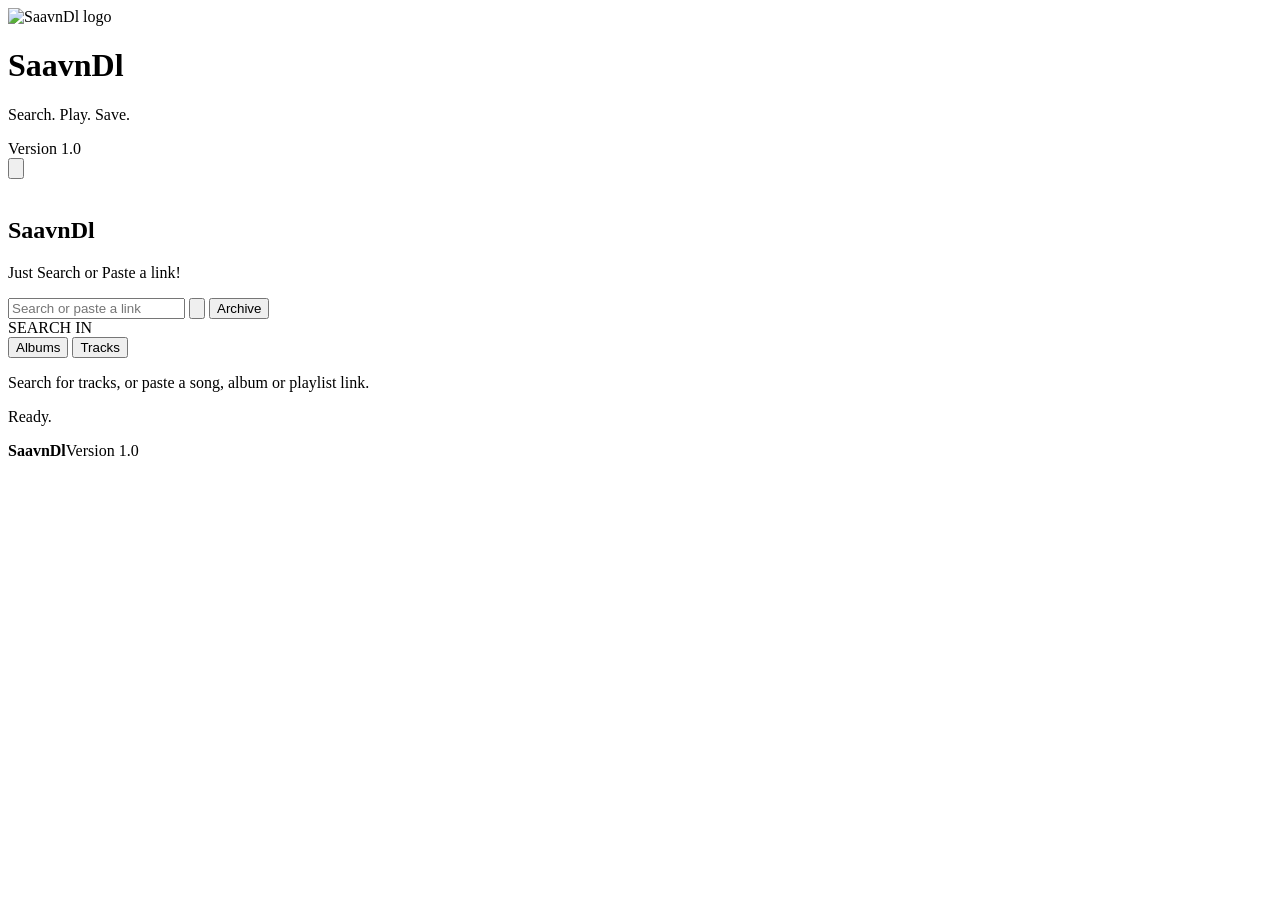
==== android/web/index.html @ ee4b6327 "Remove only the splash orbit circle and dot from both startup screens" ====
<!doctype html>
<html lang="en">
<head>
  <meta charset="utf-8">
  <meta name="viewport" content="width=device-width,initial-scale=1,viewport-fit=cover">
  <meta name="theme-color" content="#101114">
  <meta name="app-token" content="__APP_TOKEN__">
  <title>SaavnDl</title>
  <link rel="stylesheet" href="/assets/style.css">
  <script src="/assets/app.js" defer></script>
</head>
<body>
<div id="splash" class="splash" role="status" aria-label="Starting SaavnDl">
  <div class="splash-core">
    <img src="/assets/logo.png" alt="SaavnDl logo" class="splash-logo">
    <h1>Saavn<span>Dl</span></h1><p>Search. Play. Save.</p>
    <div class="splash-wave" aria-hidden="true"><i></i><i></i><i></i><i></i><i></i></div>
  </div><span class="splash-version">Version 1.0</span>
</div>
<div id="home" class="screen home-screen">
  <header class="home-header"><button class="icon-button gear" data-open-settings aria-label="Open settings"><svg viewBox="0 0 24 24"><path d="m9.4 3-.5 2a8 8 0 0 0-1.6 1L5.4 5.4 3.4 9l1.5 1.5a8 8 0 0 0 0 2L3.4 14l2 3.6 1.9-.6a8 8 0 0 0 1.6 1l.5 2h4.2l.5-2a8 8 0 0 0 1.6-1l1.9.6 2-3.6-1.5-1.5a8 8 0 0 0 0-2L20.1 9l-2-3.6-1.9.6a8 8 0 0 0-1.6-1l-.5-2z"/><circle cx="11.5" cy="11.5" r="3"/></svg></button></header>
  <main class="hero"><div class="hero-group">
    <section class="search-card">
      <div class="brand-line"><img src="/assets/logo.png" alt="" class="brand-logo"><h1>Saavn<span>Dl</span></h1></div>
      <p class="tagline">Just Search or Paste a link!</p>
      <form id="archive-form" class="search-field">
        <input id="query" type="search" placeholder="Search or paste a link" autocomplete="off" aria-label="Song, artist or JioSaavn link">
        <button id="paste" type="button" class="paste" aria-label="Paste from clipboard"><svg viewBox="0 0 24 24"><rect x="8" y="6" width="11" height="15" rx="2"/><path d="M15 6V3H5v15h3"/></svg></button>
        <button id="archive" class="primary" type="submit">Archive</button>
      </form>
      <div class="search-options" aria-label="Search options">
        <span class="search-label">SEARCH IN</span>
        <div class="search-modes" role="group" aria-label="Search type">
          <button type="button" data-search-type="albums" aria-pressed="false">Albums</button>
          <button type="button" data-search-type="tracks" aria-pressed="true">Tracks</button>
        </div>
      </div>
      <p id="search-hint" class="search-hint">Search for tracks, or paste a song, album or playlist link.</p>
    </section>
    <p id="home-status" class="status" role="status" aria-live="polite">Ready.</p>
  </div></main>
  <footer><strong>SaavnDl</strong><span>Version 1.0</span></footer>
</div>

<div id="details" class="screen content-screen" hidden>
  <header class="page-header"><button id="details-back" class="icon-button" aria-label="Back to home">←</button><h1 id="details-heading">Details</h1><button class="icon-button" data-open-settings aria-label="Open settings">⚙</button></header>
  <main class="content">
    <section id="collection" class="collection panel"></section>
    <div id="result-modes" class="result-modes" role="group" aria-label="Result type" hidden>
      <div class="search-modes"><button type="button" data-search-type="albums" aria-pressed="false">Albums</button><button type="button" data-search-type="tracks" aria-pressed="true">Tracks</button></div>
    </div>
    <button id="download-album-zip" class="secondary full album-zip" data-download="true" hidden>Download album ZIP</button>
    <div id="selection-tools" class="selection-tools" hidden>
      <button id="select-all" class="text-button">Select all</button><button id="select-none" class="text-button">Clear</button><span id="selected-count"></span>
    </div>
    <button id="download-selected" class="primary full" hidden>Download selected</button>
    <p id="quality-note" class="muted small"></p>
    <div id="tracks" class="tracks"></div>
    <div id="albums" class="albums" hidden></div>
    <nav id="pagination" class="pagination" hidden><button id="previous" class="secondary">Previous</button><span id="page-number"></span><button id="next" class="secondary">Next</button></nav>
    <p id="detail-status" class="status" role="status" aria-live="polite"></p>
  </main>
  <footer><strong>SaavnDl</strong><span>Version 1.0</span></footer>
</div>

<div id="settings" class="screen content-screen" hidden>
  <header class="page-header"><button id="settings-back" class="icon-button" aria-label="Back">←</button><h1>Settings</h1><button id="reset" class="text-button reset">Reset to Default</button></header>
  <main class="content settings-content">
    <details class="setting-section"><summary><div><h2>Playback</h2><p>Region, audio format and quality</p></div><span class="plus">+</span></summary>
      <div class="setting-body">
        <label class="field-label">Audio quality<select id="quality" data-setting="quality"><option value="96">96 kbps · Data saver</option><option value="160">160 kbps · Balanced</option><option value="320">320 kbps · High quality</option></select></label>
        <label class="field-label">Audio format<input value="M4A / AAC" disabled></label>
        <label class="field-label">Region<input value="Your current region · Automatic" disabled></label>
        <p class="muted small">Applies to playback and downloads. Availability and actual bitrate depend on the track and your region. Changing quality reloads the current player.</p>
      </div>
    </details>
    <details class="setting-section"><summary><div><h2>Files &amp; folders</h2><p>Names, disc folders and ZIP layout</p></div><span class="plus">+</span></summary>
      <div class="setting-body">
        <div class="destination-card">
          <label class="field-label">Download location<input id="destination-path" value="Downloads" readonly></label>
          <div class="folder-actions"><button id="choose-folder" class="secondary" type="button">Choose custom folder</button><button id="default-folder" class="text-button" type="button">Use Downloads</button></div>
          <p id="destination-status" class="small muted">Choose a folder on your phone or SD card. Your choice is remembered.</p>
        </div>
        <label class="field-label">Subfolder inside Downloads<input data-setting="folder" id="folder" maxlength="60" placeholder="SaavnDl" autocomplete="off"></label>
        <p class="muted small">The subfolder above is used for the default Downloads location. A custom location saves directly into the chosen folder.</p>
        <label class="field-label template-field">Single track filename<input data-setting="single_track_template" spellcheck="false" autocomplete="off"><small class="filename-preview" data-preview="single_track_template"></small></label>
        <label class="field-label template-field">Album ZIP filename<input data-setting="album_zip_template" spellcheck="false" autocomplete="off"><small class="filename-preview" data-preview="album_zip_template"></small></label>
        <label class="field-label template-field">Tracks in single-disc albums<input data-setting="album_track_template" spellcheck="false" autocomplete="off"><small class="filename-preview" data-preview="album_track_template"></small></label>
        <label class="field-label template-field">Tracks in multi-disc albums<input data-setting="multidisc_track_template" spellcheck="false" autocomplete="off"><small class="filename-preview" data-preview="multidisc_track_template"></small></label>
        <p class="muted small">Extensions are added automatically. Folder separators are not allowed in filename templates.</p>
        <details class="placeholders"><summary>Available placeholders</summary><dl><dt>{title}</dt><dd>Song title</dd><dt>{artist}</dt><dd>Track artist</dd><dt>{albumArtist}</dt><dd>Album artist</dd><dt>{album}</dt><dd>Album title</dd><dt>{year}</dt><dd>Release year</dd><dt>{track}</dt><dd>Track number, e.g. 03</dd><dt>{disc}</dt><dd>Disc number</dd><dt>{id}</dt><dd>Song ID</dd><dt>{language}</dt><dd>Song language</dd></dl></details>
        <label class="toggle-row">Album folders<input type="checkbox" data-setting="album_folders" role="switch"></label>
        <label class="toggle-row">Create a separate folder per disc<input type="checkbox" data-setting="disc_folders" role="switch"></label>
        <label class="toggle-row">Album / playlist as one ZIP<input type="checkbox" data-setting="zip_album" role="switch"></label>
        <p class="muted small">ZIP uses the folder choices above. For a single selected song, an M4A file is saved. Keep the app open until saving finishes.</p>
      </div>
    </details>
    <details class="setting-section"><summary><div><h2>Tag names</h2><p>Explicit and original-date tags</p></div><span class="plus">+</span></summary>
      <div class="setting-body">
        <label class="toggle-row">Write explicit / clean tag<input type="checkbox" data-setting="explicit_tag" role="switch"></label>
        <label class="toggle-row">Use original release date<input type="checkbox" data-setting="original_date" role="switch"></label>
        <label class="toggle-row">Embed cover art<input type="checkbox" data-setting="cover_art" role="switch"></label>
        <p class="muted small">Title, artist and album are always included when supplied by the service.</p>
      </div>
    </details>
    <details class="setting-section"><summary><div><h2>Lyrics</h2><p>Embedded lyrics and separate files</p></div><span class="plus">+</span></summary>
      <div class="setting-body">
        <label class="toggle-row">Embed lyrics in audio<input type="checkbox" data-setting="embed_lyrics" role="switch"></label>
        <label class="toggle-row">Save lyrics as a .txt file<input type="checkbox" data-setting="save_lyrics" role="switch"></label>
        <p class="muted small">Lyrics are saved only when available. These are plain text lyrics, not synchronised LRC.</p>
      </div>
    </details>
    <p id="settings-status" class="muted settings-status" role="status" aria-live="polite">Changes save automatically.</p>
  </main>
  <footer><strong>SaavnDl</strong><span>Version 1.0</span></footer>
</div>

<aside id="player" class="player panel" hidden aria-label="Audio player">
  <div class="player-heading"><div class="player-info"><strong id="player-title"></strong><span id="player-artist" class="muted small"></span></div><select id="player-quality" aria-label="Playback quality"><option value="96">96k</option><option value="160">160k</option><option value="320">320k</option></select><button id="close-player" class="icon-button" aria-label="Close player">×</button></div>
  <audio id="audio" controls preload="none"></audio><p id="player-status" class="small muted" role="status"></p>
</aside>
<aside id="job" class="job panel" hidden aria-label="Download status" aria-live="polite">
  <div class="job-heading"><strong id="job-message"></strong><button id="cancel" class="text-button">Cancel</button><button id="dismiss-job" class="icon-button" aria-label="Dismiss download status" hidden>×</button></div>
  <progress id="progress" max="100" value="0"></progress><p id="job-detail" class="small muted"></p>
  <details id="job-errors" hidden><summary>Details</summary><div id="error-list" class="small"></div></details>
</aside>
<div id="toast" class="toast" role="status" hidden></div>
</body>
</html>
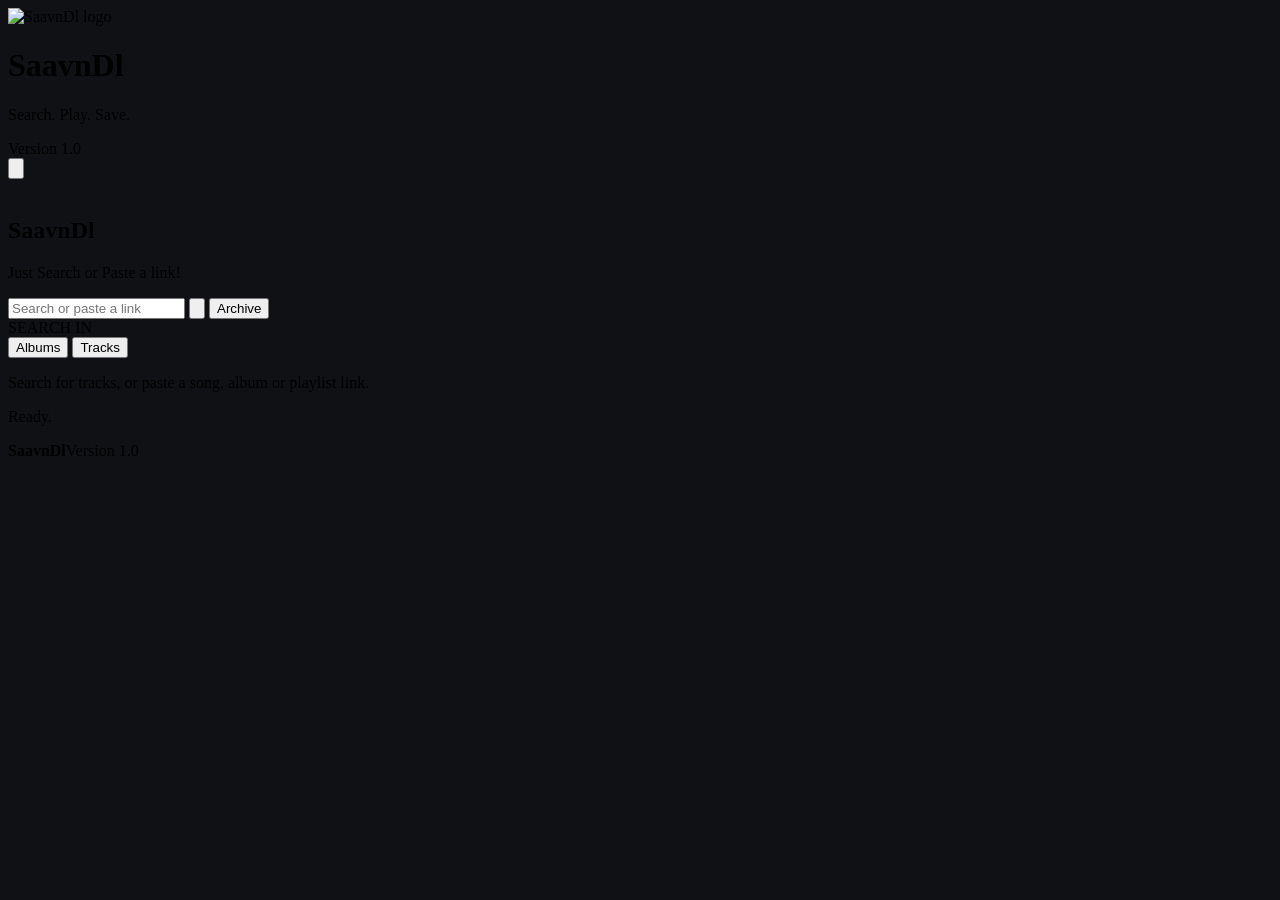
==== commit 1883caed: "Keep one persistent splash through Python and WebView startup; verify animated handoff with device v" ====
--- a/android/web/index.html
+++ b/android/web/index.html
@@ -5,6 +5,7 @@
   <meta name="viewport" content="width=device-width,initial-scale=1,viewport-fit=cover">
   <meta name="theme-color" content="#101114">
   <meta name="app-token" content="__APP_TOKEN__">
+  <style>html,body{background:#101114}html.native-startup #splash{display:none!important}</style>
   <title>SaavnDl</title>
   <link rel="stylesheet" href="/assets/style.css">
   <script src="/assets/app.js" defer></script>
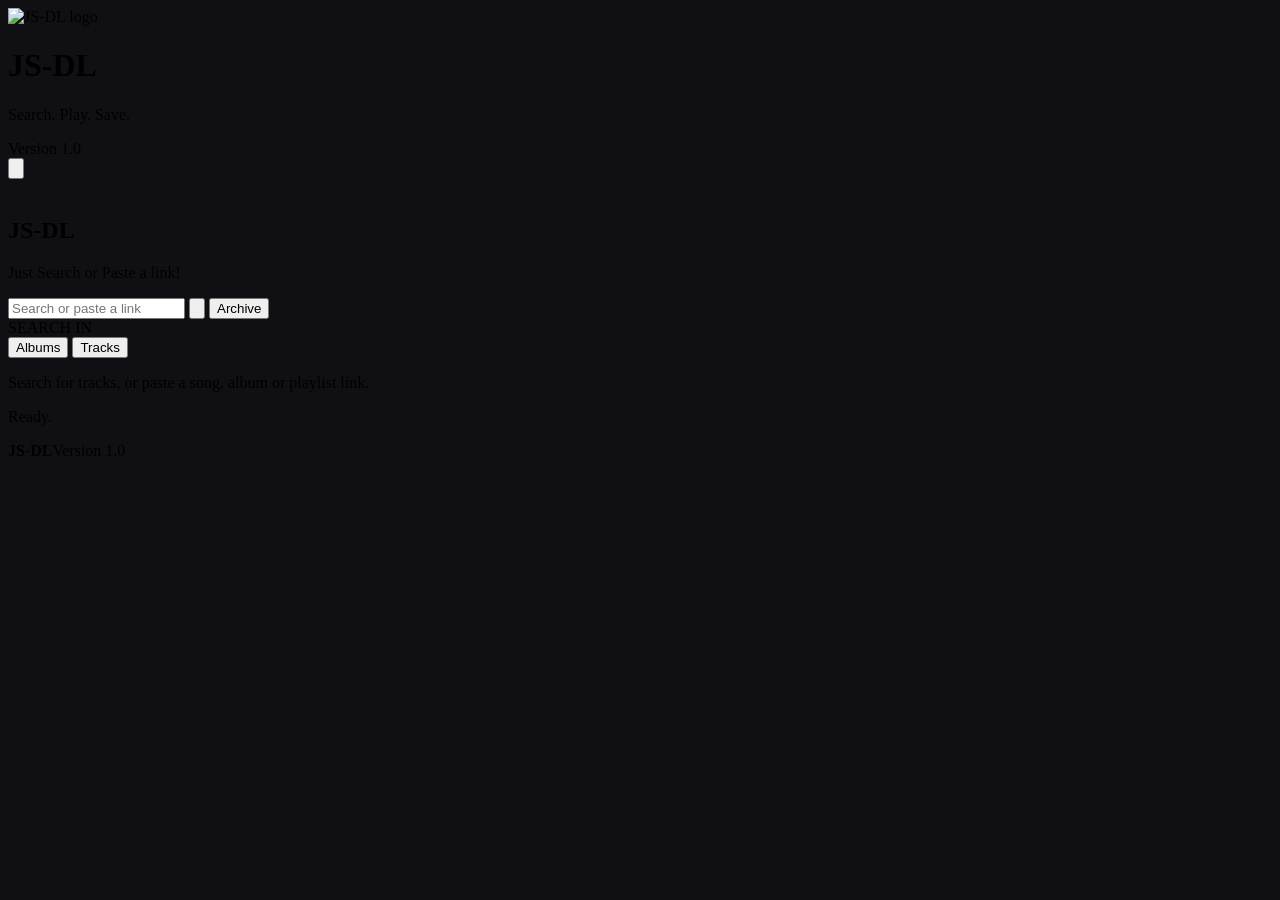
==== commit 687cefe2: "Fix song-title album lookup and rebrand as JS-DL with rose/coral music gradients" ====
--- a/android/web/index.html
+++ b/android/web/index.html
@@ -3,18 +3,18 @@
 <head>
   <meta charset="utf-8">
   <meta name="viewport" content="width=device-width,initial-scale=1,viewport-fit=cover">
-  <meta name="theme-color" content="#101114">
+  <meta name="theme-color" content="#100f14">
   <meta name="app-token" content="__APP_TOKEN__">
-  <style>html,body{background:#101114}html.native-startup #splash{display:none!important}</style>
-  <title>SaavnDl</title>
+  <style>html,body{background:#100f14}html.native-startup #splash{display:none!important}</style>
+  <title>JS-DL</title>
   <link rel="stylesheet" href="/assets/style.css">
   <script src="/assets/app.js" defer></script>
 </head>
 <body>
-<div id="splash" class="splash" role="status" aria-label="Starting SaavnDl">
+<div id="splash" class="splash" role="status" aria-label="Starting JS-DL">
   <div class="splash-core">
-    <img src="/assets/logo.png" alt="SaavnDl logo" class="splash-logo">
-    <h1>Saavn<span>Dl</span></h1><p>Search. Play. Save.</p>
+    <img src="/assets/logo.png" alt="JS-DL logo" class="splash-logo">
+    <h1>JS<span>-DL</span></h1><p>Search. Play. Save.</p>
     <div class="splash-wave" aria-hidden="true"><i></i><i></i><i></i><i></i><i></i></div>
   </div><span class="splash-version">Version 1.0</span>
 </div>
@@ -22,7 +22,7 @@
   <header class="home-header"><button class="icon-button gear" data-open-settings aria-label="Open settings"><svg viewBox="0 0 24 24"><path d="m9.4 3-.5 2a8 8 0 0 0-1.6 1L5.4 5.4 3.4 9l1.5 1.5a8 8 0 0 0 0 2L3.4 14l2 3.6 1.9-.6a8 8 0 0 0 1.6 1l.5 2h4.2l.5-2a8 8 0 0 0 1.6-1l1.9.6 2-3.6-1.5-1.5a8 8 0 0 0 0-2L20.1 9l-2-3.6-1.9.6a8 8 0 0 0-1.6-1l-.5-2z"/><circle cx="11.5" cy="11.5" r="3"/></svg></button></header>
   <main class="hero"><div class="hero-group">
     <section class="search-card">
-      <div class="brand-line"><img src="/assets/logo.png" alt="" class="brand-logo"><h1>Saavn<span>Dl</span></h1></div>
+      <div class="brand-line"><img src="/assets/logo.png" alt="" class="brand-logo"><h1>JS<span>-DL</span></h1></div>
       <p class="tagline">Just Search or Paste a link!</p>
       <form id="archive-form" class="search-field">
         <input id="query" type="search" placeholder="Search or paste a link" autocomplete="off" aria-label="Song, artist or JioSaavn link">
@@ -40,7 +40,7 @@
     </section>
     <p id="home-status" class="status" role="status" aria-live="polite">Ready.</p>
   </div></main>
-  <footer><strong>SaavnDl</strong><span>Version 1.0</span></footer>
+  <footer><strong>JS-DL</strong><span>Version 1.0</span></footer>
 </div>
 
 <div id="details" class="screen content-screen" hidden>
@@ -61,7 +61,7 @@
     <nav id="pagination" class="pagination" hidden><button id="previous" class="secondary">Previous</button><span id="page-number"></span><button id="next" class="secondary">Next</button></nav>
     <p id="detail-status" class="status" role="status" aria-live="polite"></p>
   </main>
-  <footer><strong>SaavnDl</strong><span>Version 1.0</span></footer>
+  <footer><strong>JS-DL</strong><span>Version 1.0</span></footer>
 </div>
 
 <div id="settings" class="screen content-screen" hidden>
@@ -82,7 +82,7 @@
           <div class="folder-actions"><button id="choose-folder" class="secondary" type="button">Choose custom folder</button><button id="default-folder" class="text-button" type="button">Use Downloads</button></div>
           <p id="destination-status" class="small muted">Choose a folder on your phone or SD card. Your choice is remembered.</p>
         </div>
-        <label class="field-label">Subfolder inside Downloads<input data-setting="folder" id="folder" maxlength="60" placeholder="SaavnDl" autocomplete="off"></label>
+        <label class="field-label">Subfolder inside Downloads<input data-setting="folder" id="folder" maxlength="60" placeholder="JS-DL" autocomplete="off"></label>
         <p class="muted small">The subfolder above is used for the default Downloads location. A custom location saves directly into the chosen folder.</p>
         <label class="field-label template-field">Single track filename<input data-setting="single_track_template" spellcheck="false" autocomplete="off"><small class="filename-preview" data-preview="single_track_template"></small></label>
         <label class="field-label template-field">Album ZIP filename<input data-setting="album_zip_template" spellcheck="false" autocomplete="off"><small class="filename-preview" data-preview="album_zip_template"></small></label>
@@ -113,7 +113,7 @@
     </details>
     <p id="settings-status" class="muted settings-status" role="status" aria-live="polite">Changes save automatically.</p>
   </main>
-  <footer><strong>SaavnDl</strong><span>Version 1.0</span></footer>
+  <footer><strong>JS-DL</strong><span>Version 1.0</span></footer>
 </div>
 
 <aside id="player" class="player panel" hidden aria-label="Audio player">
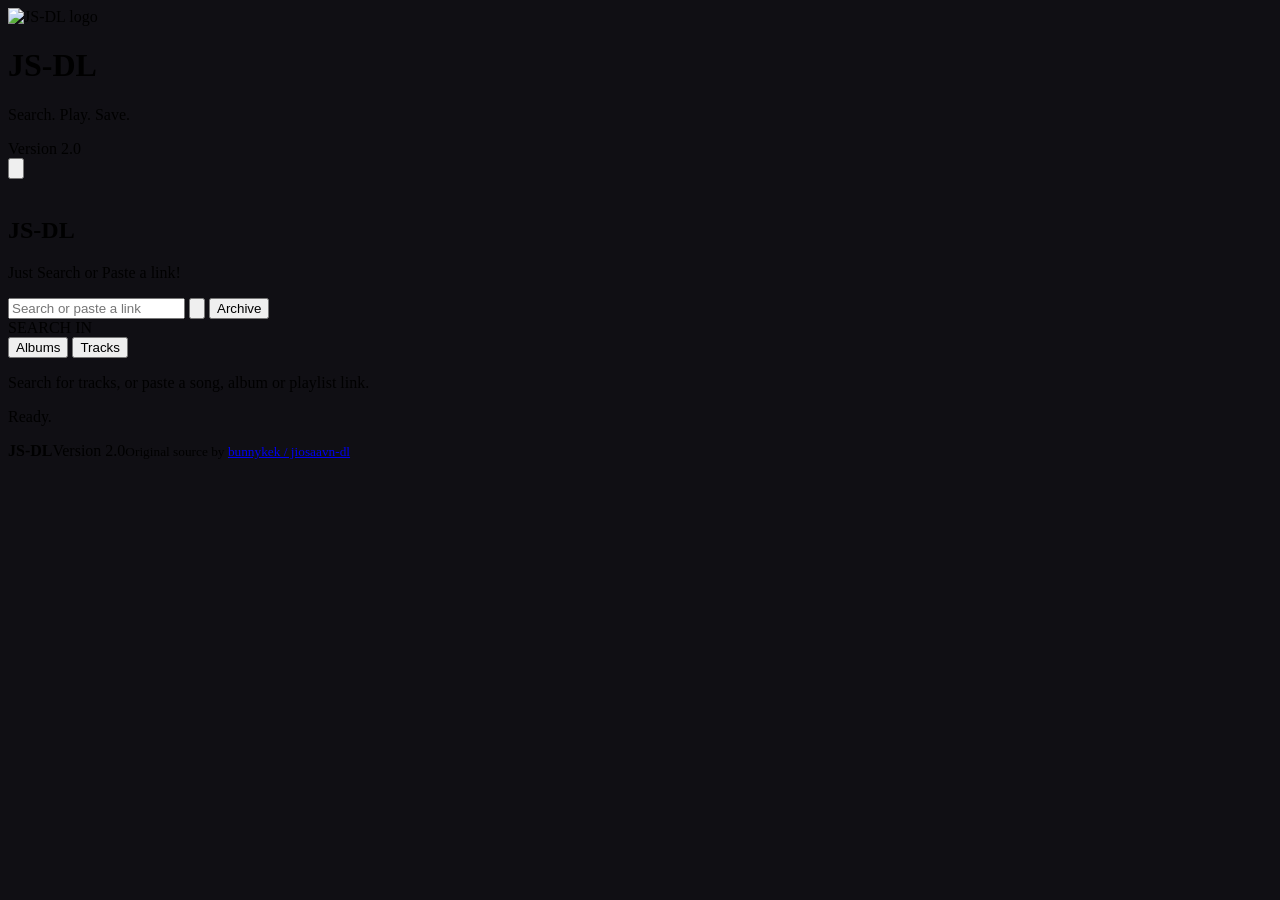
==== commit 7b2c9e18: "Add album and playlist playback queues, original developer credit and JS-DL 2.0" ====
--- a/android/web/index.html
+++ b/android/web/index.html
@@ -16,7 +16,7 @@
     <img src="/assets/logo.png" alt="JS-DL logo" class="splash-logo">
     <h1>JS<span>-DL</span></h1><p>Search. Play. Save.</p>
     <div class="splash-wave" aria-hidden="true"><i></i><i></i><i></i><i></i><i></i></div>
-  </div><span class="splash-version">Version 1.0</span>
+  </div><span class="splash-version">Version 2.0</span>
 </div>
 <div id="home" class="screen home-screen">
   <header class="home-header"><button class="icon-button gear" data-open-settings aria-label="Open settings"><svg viewBox="0 0 24 24"><path d="m9.4 3-.5 2a8 8 0 0 0-1.6 1L5.4 5.4 3.4 9l1.5 1.5a8 8 0 0 0 0 2L3.4 14l2 3.6 1.9-.6a8 8 0 0 0 1.6 1l.5 2h4.2l.5-2a8 8 0 0 0 1.6-1l1.9.6 2-3.6-1.5-1.5a8 8 0 0 0 0-2L20.1 9l-2-3.6-1.9.6a8 8 0 0 0-1.6-1l-.5-2z"/><circle cx="11.5" cy="11.5" r="3"/></svg></button></header>
@@ -40,7 +40,7 @@
     </section>
     <p id="home-status" class="status" role="status" aria-live="polite">Ready.</p>
   </div></main>
-  <footer><strong>JS-DL</strong><span>Version 1.0</span></footer>
+  <footer><strong>JS-DL</strong><span>Version 2.0</span><small class="credits">Original source by <a href="https://github.com/bunnykek/jiosaavn-dl" target="_blank" rel="noopener noreferrer">bunnykek / jiosaavn-dl</a></small></footer>
 </div>
 
 <div id="details" class="screen content-screen" hidden>
@@ -51,6 +51,7 @@
       <div class="search-modes"><button type="button" data-search-type="albums" aria-pressed="false">Albums</button><button type="button" data-search-type="tracks" aria-pressed="true">Tracks</button></div>
     </div>
     <button id="download-album-zip" class="secondary full album-zip" data-download="true" hidden>Download album ZIP</button>
+    <div id="collection-playback" class="queue-actions" hidden><button id="play-all" class="primary">▶ Play all</button><button id="shuffle-all" class="secondary">⇄ Shuffle</button></div>
     <div id="selection-tools" class="selection-tools" hidden>
       <button id="select-all" class="text-button">Select all</button><button id="select-none" class="text-button">Clear</button><span id="selected-count"></span>
     </div>
@@ -61,7 +62,7 @@
     <nav id="pagination" class="pagination" hidden><button id="previous" class="secondary">Previous</button><span id="page-number"></span><button id="next" class="secondary">Next</button></nav>
     <p id="detail-status" class="status" role="status" aria-live="polite"></p>
   </main>
-  <footer><strong>JS-DL</strong><span>Version 1.0</span></footer>
+  <footer><strong>JS-DL</strong><span>Version 2.0</span><small class="credits">Original source by <a href="https://github.com/bunnykek/jiosaavn-dl" target="_blank" rel="noopener noreferrer">bunnykek / jiosaavn-dl</a></small></footer>
 </div>
 
 <div id="settings" class="screen content-screen" hidden>
@@ -113,11 +114,12 @@
     </details>
     <p id="settings-status" class="muted settings-status" role="status" aria-live="polite">Changes save automatically.</p>
   </main>
-  <footer><strong>JS-DL</strong><span>Version 1.0</span></footer>
+  <footer><strong>JS-DL</strong><span>Version 2.0</span><small class="credits">Original source by <a href="https://github.com/bunnykek/jiosaavn-dl" target="_blank" rel="noopener noreferrer">bunnykek / jiosaavn-dl</a></small></footer>
 </div>
 
 <aside id="player" class="player panel" hidden aria-label="Audio player">
   <div class="player-heading"><div class="player-info"><strong id="player-title"></strong><span id="player-artist" class="muted small"></span></div><select id="player-quality" aria-label="Playback quality"><option value="96">96k</option><option value="160">160k</option><option value="320">320k</option></select><button id="close-player" class="icon-button" aria-label="Close player">×</button></div>
+  <div class="queue-actions"><button id="player-previous" class="secondary" aria-label="Previous track">⏮</button><span id="queue-position" class="small muted"></span><button id="player-next" class="secondary" aria-label="Next track">⏭</button><button id="player-shuffle" class="secondary" aria-pressed="false">Shuffle</button></div>
   <audio id="audio" controls preload="none"></audio><p id="player-status" class="small muted" role="status"></p>
 </aside>
 <aside id="job" class="job panel" hidden aria-label="Download status" aria-live="polite">
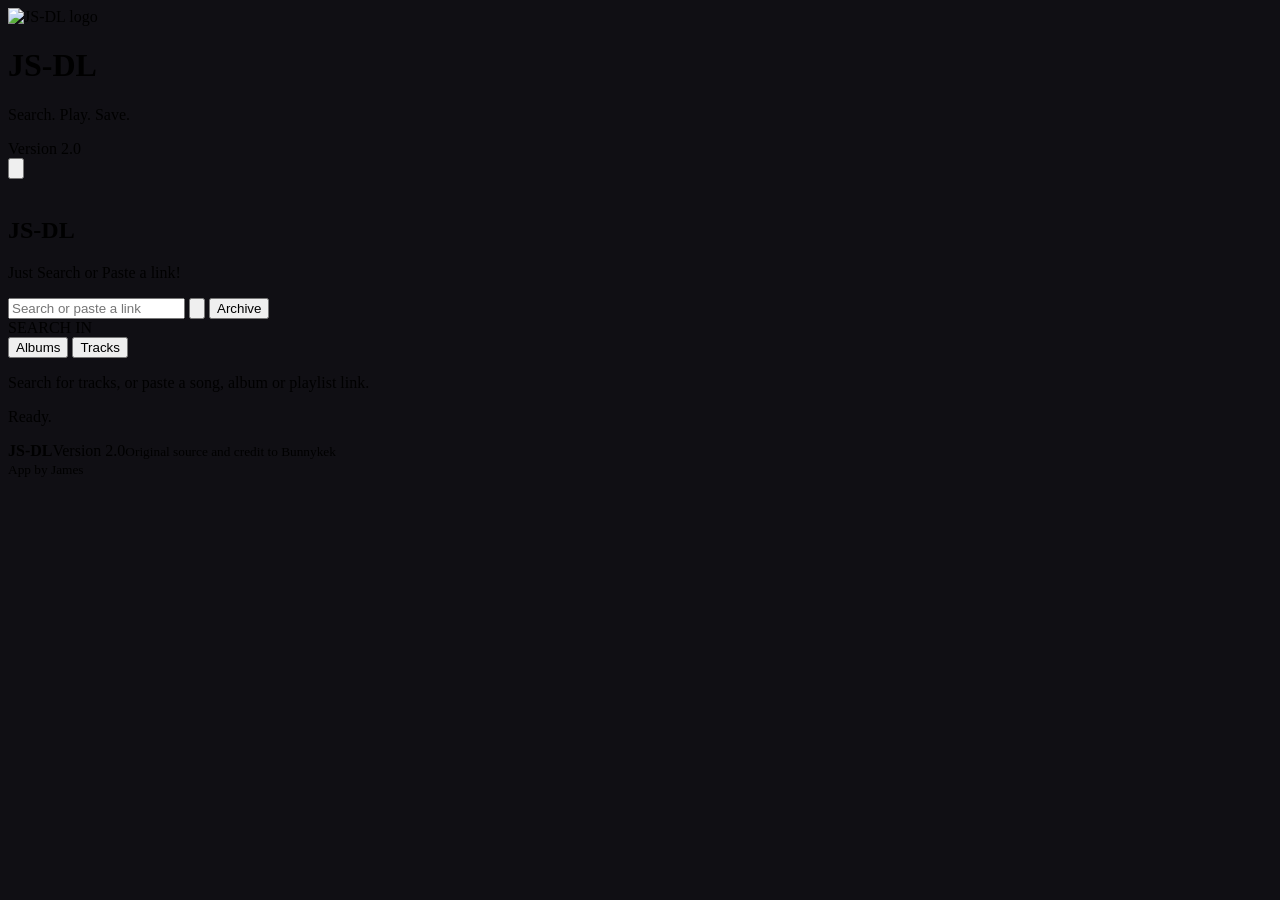
==== commit 2e49ef88: "Add repeat one/all playback modes and update Bunnykek and James footer credits" ====
--- a/android/web/index.html
+++ b/android/web/index.html
@@ -40,7 +40,7 @@
     </section>
     <p id="home-status" class="status" role="status" aria-live="polite">Ready.</p>
   </div></main>
-  <footer><strong>JS-DL</strong><span>Version 2.0</span><small class="credits">Original source by <a href="https://github.com/bunnykek/jiosaavn-dl" target="_blank" rel="noopener noreferrer">bunnykek / jiosaavn-dl</a></small></footer>
+  <footer><strong>JS-DL</strong><span>Version 2.0</span><small class="credits">Original source and credit to Bunnykek<br>App by James</small></footer>
 </div>
 
 <div id="details" class="screen content-screen" hidden>
@@ -62,7 +62,7 @@
     <nav id="pagination" class="pagination" hidden><button id="previous" class="secondary">Previous</button><span id="page-number"></span><button id="next" class="secondary">Next</button></nav>
     <p id="detail-status" class="status" role="status" aria-live="polite"></p>
   </main>
-  <footer><strong>JS-DL</strong><span>Version 2.0</span><small class="credits">Original source by <a href="https://github.com/bunnykek/jiosaavn-dl" target="_blank" rel="noopener noreferrer">bunnykek / jiosaavn-dl</a></small></footer>
+  <footer><strong>JS-DL</strong><span>Version 2.0</span><small class="credits">Original source and credit to Bunnykek<br>App by James</small></footer>
 </div>
 
 <div id="settings" class="screen content-screen" hidden>
@@ -114,12 +114,12 @@
     </details>
     <p id="settings-status" class="muted settings-status" role="status" aria-live="polite">Changes save automatically.</p>
   </main>
-  <footer><strong>JS-DL</strong><span>Version 2.0</span><small class="credits">Original source by <a href="https://github.com/bunnykek/jiosaavn-dl" target="_blank" rel="noopener noreferrer">bunnykek / jiosaavn-dl</a></small></footer>
+  <footer><strong>JS-DL</strong><span>Version 2.0</span><small class="credits">Original source and credit to Bunnykek<br>App by James</small></footer>
 </div>
 
 <aside id="player" class="player panel" hidden aria-label="Audio player">
   <div class="player-heading"><div class="player-info"><strong id="player-title"></strong><span id="player-artist" class="muted small"></span></div><select id="player-quality" aria-label="Playback quality"><option value="96">96k</option><option value="160">160k</option><option value="320">320k</option></select><button id="close-player" class="icon-button" aria-label="Close player">×</button></div>
-  <div class="queue-actions"><button id="player-previous" class="secondary" aria-label="Previous track">⏮</button><span id="queue-position" class="small muted"></span><button id="player-next" class="secondary" aria-label="Next track">⏭</button><button id="player-shuffle" class="secondary" aria-pressed="false">Shuffle</button></div>
+  <div class="queue-actions"><button id="player-previous" class="secondary" aria-label="Previous track">⏮</button><span id="queue-position" class="small muted"></span><button id="player-next" class="secondary" aria-label="Next track">⏭</button><button id="player-shuffle" class="secondary" aria-pressed="false">Shuffle</button><select id="player-repeat" aria-label="Repeat mode"><option value="off">Repeat off</option><option value="one">Repeat one</option><option value="all">Repeat all</option></select></div>
   <audio id="audio" controls preload="none"></audio><p id="player-status" class="small muted" role="status"></p>
 </aside>
 <aside id="job" class="job panel" hidden aria-label="Download status" aria-live="polite">
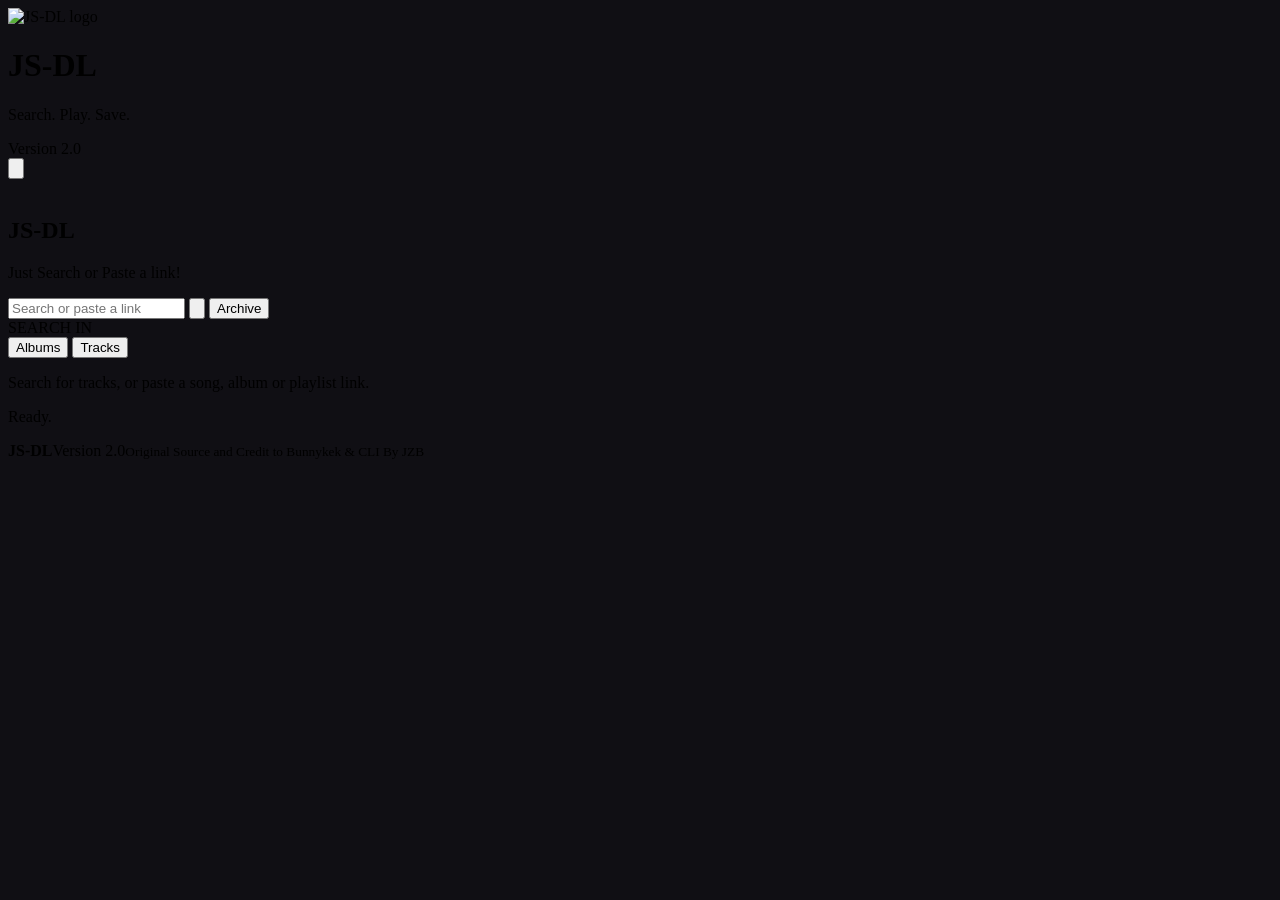
==== commit bb05d06c: "Update footer credit to Bunnykek and CLI By JZB" ====
--- a/android/web/index.html
+++ b/android/web/index.html
@@ -40,7 +40,7 @@
     </section>
     <p id="home-status" class="status" role="status" aria-live="polite">Ready.</p>
   </div></main>
-  <footer><strong>JS-DL</strong><span>Version 2.0</span><small class="credits">Original source and credit to Bunnykek<br>App by James</small></footer>
+  <footer><strong>JS-DL</strong><span>Version 2.0</span><small class="credits">Original Source and Credit to Bunnykek &amp; CLI By JZB</small></footer>
 </div>
 
 <div id="details" class="screen content-screen" hidden>
@@ -62,7 +62,7 @@
     <nav id="pagination" class="pagination" hidden><button id="previous" class="secondary">Previous</button><span id="page-number"></span><button id="next" class="secondary">Next</button></nav>
     <p id="detail-status" class="status" role="status" aria-live="polite"></p>
   </main>
-  <footer><strong>JS-DL</strong><span>Version 2.0</span><small class="credits">Original source and credit to Bunnykek<br>App by James</small></footer>
+  <footer><strong>JS-DL</strong><span>Version 2.0</span><small class="credits">Original Source and Credit to Bunnykek &amp; CLI By JZB</small></footer>
 </div>
 
 <div id="settings" class="screen content-screen" hidden>
@@ -114,7 +114,7 @@
     </details>
     <p id="settings-status" class="muted settings-status" role="status" aria-live="polite">Changes save automatically.</p>
   </main>
-  <footer><strong>JS-DL</strong><span>Version 2.0</span><small class="credits">Original source and credit to Bunnykek<br>App by James</small></footer>
+  <footer><strong>JS-DL</strong><span>Version 2.0</span><small class="credits">Original Source and Credit to Bunnykek &amp; CLI By JZB</small></footer>
 </div>
 
 <aside id="player" class="player panel" hidden aria-label="Audio player">
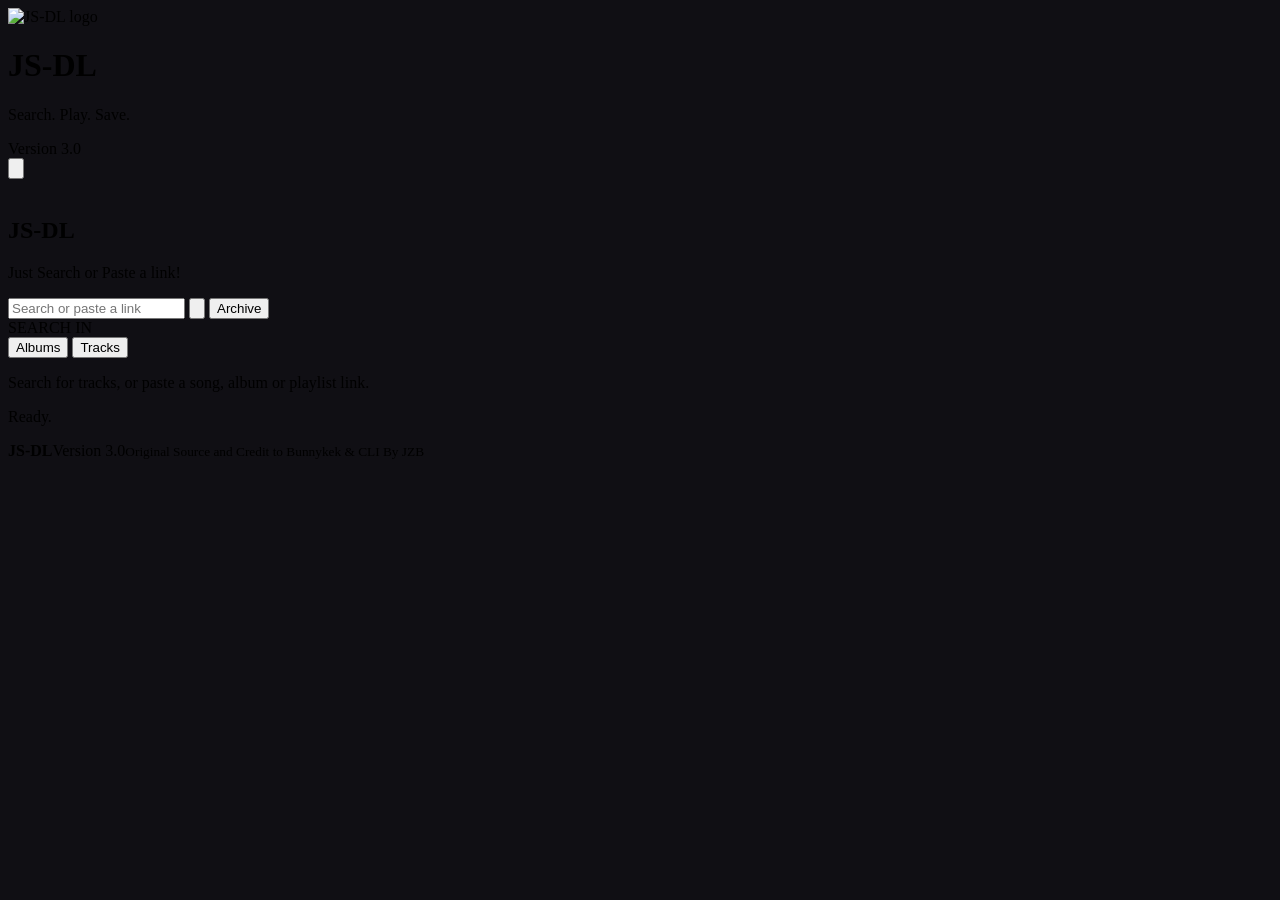
==== commit c772e588: "Release JS-DL 3.0 with live search, selectable track previews and compact playback controls" ====
--- a/android/web/index.html
+++ b/android/web/index.html
@@ -16,7 +16,7 @@
     <img src="/assets/logo.png" alt="JS-DL logo" class="splash-logo">
     <h1>JS<span>-DL</span></h1><p>Search. Play. Save.</p>
     <div class="splash-wave" aria-hidden="true"><i></i><i></i><i></i><i></i><i></i></div>
-  </div><span class="splash-version">Version 2.0</span>
+  </div><span class="splash-version">Version 3.0</span>
 </div>
 <div id="home" class="screen home-screen">
   <header class="home-header"><button class="icon-button gear" data-open-settings aria-label="Open settings"><svg viewBox="0 0 24 24"><path d="m9.4 3-.5 2a8 8 0 0 0-1.6 1L5.4 5.4 3.4 9l1.5 1.5a8 8 0 0 0 0 2L3.4 14l2 3.6 1.9-.6a8 8 0 0 0 1.6 1l.5 2h4.2l.5-2a8 8 0 0 0 1.6-1l1.9.6 2-3.6-1.5-1.5a8 8 0 0 0 0-2L20.1 9l-2-3.6-1.9.6a8 8 0 0 0-1.6-1l-.5-2z"/><circle cx="11.5" cy="11.5" r="3"/></svg></button></header>
@@ -36,11 +36,12 @@
           <button type="button" data-search-type="tracks" aria-pressed="true">Tracks</button>
         </div>
       </div>
+      <section id="instant-results" hidden aria-label="Search suggestions"><p id="instant-status" role="status"></p><div id="instant-list"></div></section>
       <p id="search-hint" class="search-hint">Search for tracks, or paste a song, album or playlist link.</p>
     </section>
     <p id="home-status" class="status" role="status" aria-live="polite">Ready.</p>
   </div></main>
-  <footer><strong>JS-DL</strong><span>Version 2.0</span><small class="credits">Original Source and Credit to Bunnykek &amp; CLI By JZB</small></footer>
+  <footer><strong>JS-DL</strong><span>Version 3.0</span><small class="credits">Original Source and Credit to Bunnykek &amp; CLI By JZB</small></footer>
 </div>
 
 <div id="details" class="screen content-screen" hidden>
@@ -62,7 +63,7 @@
     <nav id="pagination" class="pagination" hidden><button id="previous" class="secondary">Previous</button><span id="page-number"></span><button id="next" class="secondary">Next</button></nav>
     <p id="detail-status" class="status" role="status" aria-live="polite"></p>
   </main>
-  <footer><strong>JS-DL</strong><span>Version 2.0</span><small class="credits">Original Source and Credit to Bunnykek &amp; CLI By JZB</small></footer>
+  <footer><strong>JS-DL</strong><span>Version 3.0</span><small class="credits">Original Source and Credit to Bunnykek &amp; CLI By JZB</small></footer>
 </div>
 
 <div id="settings" class="screen content-screen" hidden>
@@ -114,13 +115,15 @@
     </details>
     <p id="settings-status" class="muted settings-status" role="status" aria-live="polite">Changes save automatically.</p>
   </main>
-  <footer><strong>JS-DL</strong><span>Version 2.0</span><small class="credits">Original Source and Credit to Bunnykek &amp; CLI By JZB</small></footer>
+  <footer><strong>JS-DL</strong><span>Version 3.0</span><small class="credits">Original Source and Credit to Bunnykek &amp; CLI By JZB</small></footer>
 </div>
 
 <aside id="player" class="player panel" hidden aria-label="Audio player">
-  <div class="player-heading"><div class="player-info"><strong id="player-title"></strong><span id="player-artist" class="muted small"></span></div><select id="player-quality" aria-label="Playback quality"><option value="96">96k</option><option value="160">160k</option><option value="320">320k</option></select><button id="close-player" class="icon-button" aria-label="Close player">×</button></div>
-  <div class="queue-actions"><button id="player-previous" class="secondary" aria-label="Previous track">⏮</button><span id="queue-position" class="small muted"></span><button id="player-next" class="secondary" aria-label="Next track">⏭</button><button id="player-shuffle" class="secondary" aria-pressed="false">Shuffle</button><select id="player-repeat" aria-label="Repeat mode"><option value="off">Repeat off</option><option value="one">Repeat one</option><option value="all">Repeat all</option></select></div>
-  <audio id="audio" controls preload="none"></audio><p id="player-status" class="small muted" role="status"></p>
+  <div class="player-heading"><div id="player-art"></div><div class="player-info"><strong id="player-title"></strong><span id="player-artist"></span></div><select id="player-quality" aria-label="Playback quality"><option value="96">96k</option><option value="160">160k</option><option value="320">320k</option></select><button id="close-player" class="transport-key" aria-label="Close player"><svg viewBox="0 0 24 24" aria-hidden="true"><path d="m6 6 12 12m0-12L6 18"/></svg></button></div>
+  <div class="transport"><button id="player-shuffle" class="transport-key" aria-label="Shuffle" title="Shuffle"><svg viewBox="0 0 24 24" aria-hidden="true"><path d="M3 6h3c5 0 7 12 12 12h3m-4-4 4 4-4 4M3 18h3c2 0 4-3 5-5m2-3c2-3 3-4 5-4h3m-4-4 4 4-4 4"/></svg></button><button id="player-previous" class="transport-key" aria-label="Previous track" title="Previous track"><svg viewBox="0 0 24 24" aria-hidden="true"><path class="solid" d="M5 5h3v14H5zm14 0v14L9 12z"/></svg></button><button id="player-toggle" class="transport-key" aria-label="Play" title="Play"><svg viewBox="0 0 24 24" aria-hidden="true"><path class="solid play-glyph" d="M7 4v16l13-8z"/><path class="solid pause-glyph" d="M5 4h5v16H5zm9 0h5v16h-5z"/></svg></button><button id="player-next" class="transport-key" aria-label="Next track" title="Next track"><svg viewBox="0 0 24 24" aria-hidden="true"><path class="solid" d="M16 5h3v14h-3zM5 5l10 7-10 7z"/></svg></button><button id="player-repeat" class="transport-key" aria-label="Repeat off" title="Repeat off"><svg viewBox="0 0 24 24" aria-hidden="true"><path d="M3 11V9a3 3 0 0 1 3-3h13m-3-3 3 3-3 3m5 4v2a3 3 0 0 1-3 3H5m3 3-3-3 3-3"/></svg><b class="repeat-one" aria-hidden="true">1</b></button></div>
+  <div class="timeline"><span id="elapsed">0:00</span><input type="range" id="seek" min="0" max="0" value="0" step="0.1" aria-label="Seek playback"><span id="total-time">0:00</span></div>
+  <div class="player-caption"><span id="queue-position"></span><span id="player-status" role="status"></span></div>
+  <audio id="audio" preload="none"></audio>
 </aside>
 <aside id="job" class="job panel" hidden aria-label="Download status" aria-live="polite">
   <div class="job-heading"><strong id="job-message"></strong><button id="cancel" class="text-button">Cancel</button><button id="dismiss-job" class="icon-button" aria-label="Dismiss download status" hidden>×</button></div>
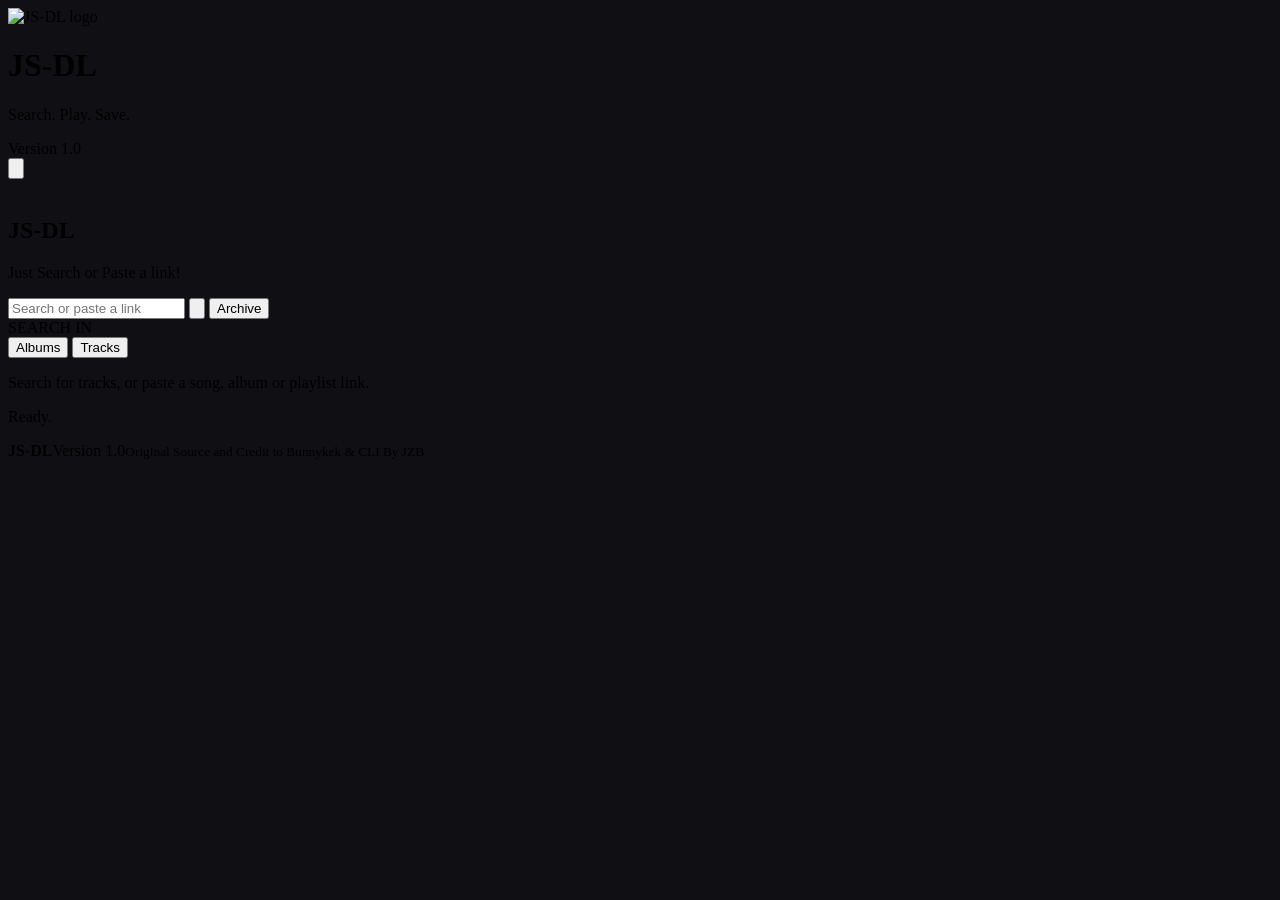
==== commit f3cfa08f: "Package JS-DL for Windows 1.0 with the shared 3.0 player and Windows downloads" ====
--- a/android/web/index.html
+++ b/android/web/index.html
@@ -16,7 +16,7 @@
     <img src="/assets/logo.png" alt="JS-DL logo" class="splash-logo">
     <h1>JS<span>-DL</span></h1><p>Search. Play. Save.</p>
     <div class="splash-wave" aria-hidden="true"><i></i><i></i><i></i><i></i><i></i></div>
-  </div><span class="splash-version">Version 3.0</span>
+  </div><span class="splash-version">Version 1.0</span>
 </div>
 <div id="home" class="screen home-screen">
   <header class="home-header"><button class="icon-button gear" data-open-settings aria-label="Open settings"><svg viewBox="0 0 24 24"><path d="m9.4 3-.5 2a8 8 0 0 0-1.6 1L5.4 5.4 3.4 9l1.5 1.5a8 8 0 0 0 0 2L3.4 14l2 3.6 1.9-.6a8 8 0 0 0 1.6 1l.5 2h4.2l.5-2a8 8 0 0 0 1.6-1l1.9.6 2-3.6-1.5-1.5a8 8 0 0 0 0-2L20.1 9l-2-3.6-1.9.6a8 8 0 0 0-1.6-1l-.5-2z"/><circle cx="11.5" cy="11.5" r="3"/></svg></button></header>
@@ -41,7 +41,7 @@
     </section>
     <p id="home-status" class="status" role="status" aria-live="polite">Ready.</p>
   </div></main>
-  <footer><strong>JS-DL</strong><span>Version 3.0</span><small class="credits">Original Source and Credit to Bunnykek &amp; CLI By JZB</small></footer>
+  <footer><strong>JS-DL</strong><span>Version 1.0</span><small class="credits">Original Source and Credit to Bunnykek &amp; CLI By JZB</small></footer>
 </div>
 
 <div id="details" class="screen content-screen" hidden>
@@ -63,7 +63,7 @@
     <nav id="pagination" class="pagination" hidden><button id="previous" class="secondary">Previous</button><span id="page-number"></span><button id="next" class="secondary">Next</button></nav>
     <p id="detail-status" class="status" role="status" aria-live="polite"></p>
   </main>
-  <footer><strong>JS-DL</strong><span>Version 3.0</span><small class="credits">Original Source and Credit to Bunnykek &amp; CLI By JZB</small></footer>
+  <footer><strong>JS-DL</strong><span>Version 1.0</span><small class="credits">Original Source and Credit to Bunnykek &amp; CLI By JZB</small></footer>
 </div>
 
 <div id="settings" class="screen content-screen" hidden>
@@ -82,7 +82,7 @@
         <div class="destination-card">
           <label class="field-label">Download location<input id="destination-path" value="Downloads" readonly></label>
           <div class="folder-actions"><button id="choose-folder" class="secondary" type="button">Choose custom folder</button><button id="default-folder" class="text-button" type="button">Use Downloads</button></div>
-          <p id="destination-status" class="small muted">Choose a folder on your phone or SD card. Your choice is remembered.</p>
+          <p id="destination-status" class="small muted">Choose a folder on your PC. Your choice is remembered.</p>
         </div>
         <label class="field-label">Subfolder inside Downloads<input data-setting="folder" id="folder" maxlength="60" placeholder="JS-DL" autocomplete="off"></label>
         <p class="muted small">The subfolder above is used for the default Downloads location. A custom location saves directly into the chosen folder.</p>
@@ -115,7 +115,7 @@
     </details>
     <p id="settings-status" class="muted settings-status" role="status" aria-live="polite">Changes save automatically.</p>
   </main>
-  <footer><strong>JS-DL</strong><span>Version 3.0</span><small class="credits">Original Source and Credit to Bunnykek &amp; CLI By JZB</small></footer>
+  <footer><strong>JS-DL</strong><span>Version 1.0</span><small class="credits">Original Source and Credit to Bunnykek &amp; CLI By JZB</small></footer>
 </div>
 
 <aside id="player" class="player panel" hidden aria-label="Audio player">
